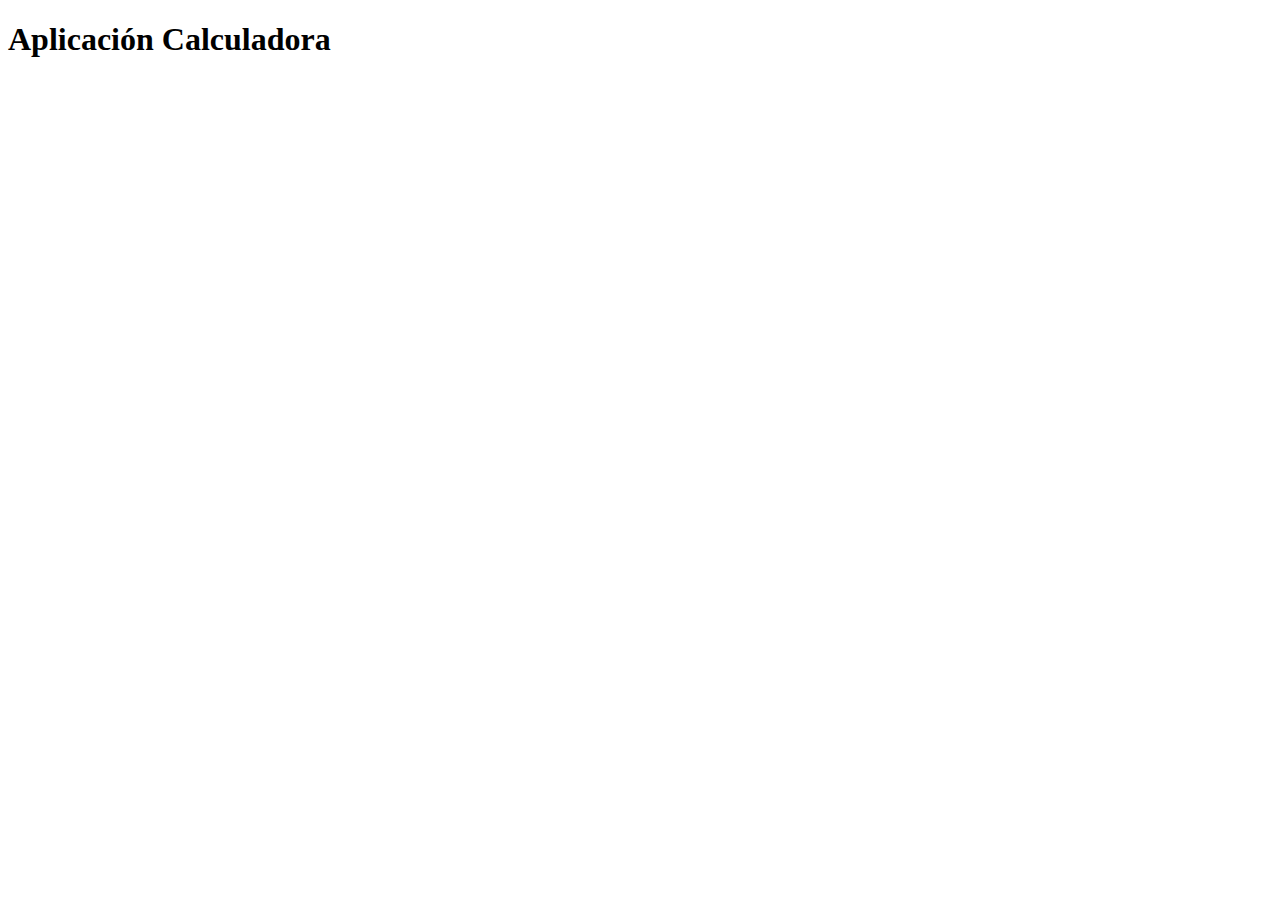
==== Leccion17/index.html @ 4ef26387 "Configuración Inicial Aplicación Calculadora con JavaScript y Bootstrap" ====
<!doctype html>
<html >
  <head>
    <meta charset="utf-8">
    <meta name="viewport" content="width=device-width, initial-scale=1">
    <title>Aplicación Calculadora</title>
    <link href="https://cdn.jsdelivr.net/npm/bootstrap@5.2.1/dist/css/bootstrap.min.css" rel="stylesheet" integrity="sha384-iYQeCzEYFbKjA/T2uDLTpkwGzCiq6soy8tYaI1GyVh/UjpbCx/TYkiZhlZB6+fzT" crossorigin="anonymous">
  </head>
  <body>
    <div class="container">
    <h1>Aplicación Calculadora</h1>
  </div>
    <script src="https://cdn.jsdelivr.net/npm/bootstrap@5.2.1/dist/js/bootstrap.bundle.min.js" integrity="sha384-u1OknCvxWvY5kfmNBILK2hRnQC3Pr17a+RTT6rIHI7NnikvbZlHgTPOOmMi466C8" crossorigin="anonymous"></script>
    <script src="js/app.js"></script>  
</body>
</html>
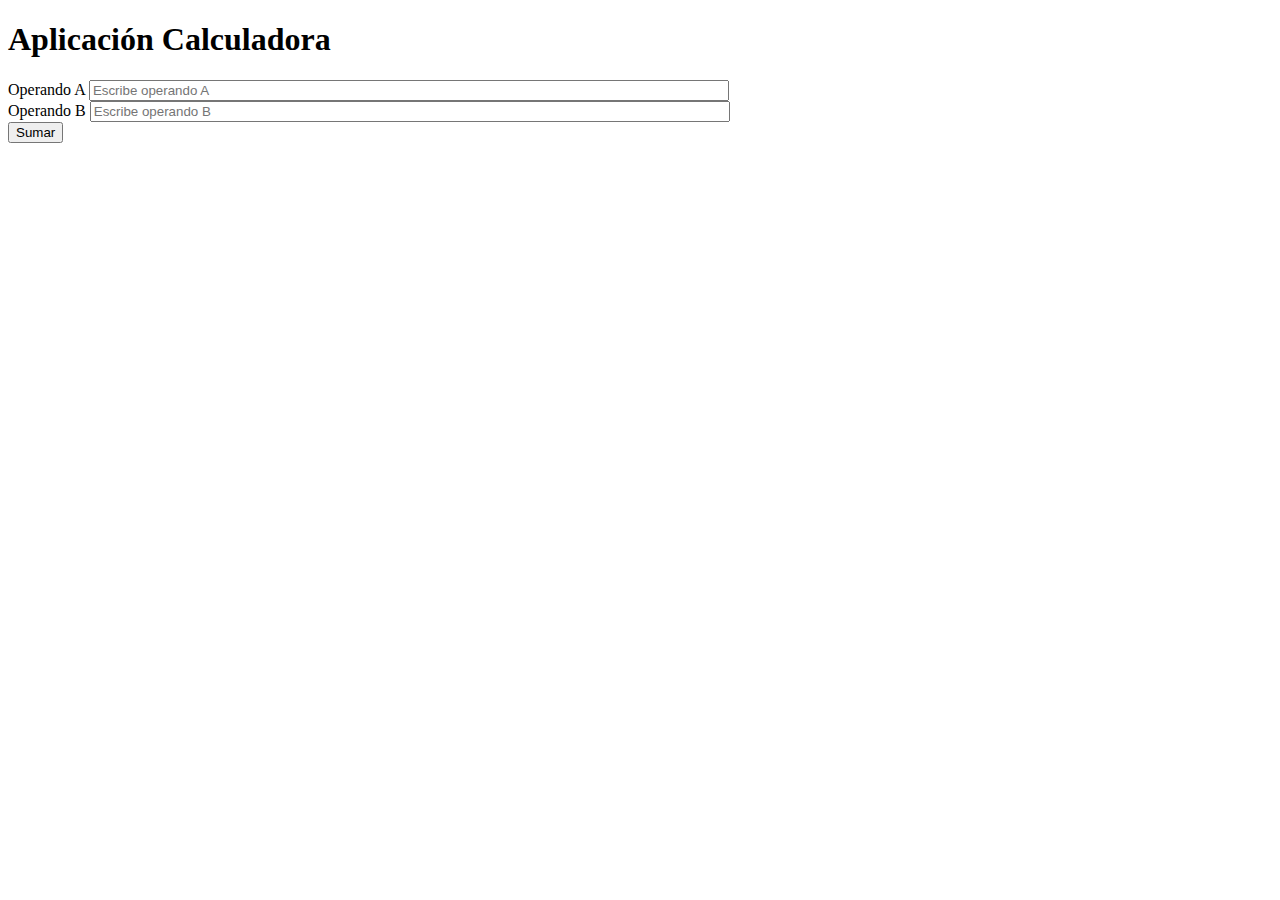
==== commit 5cd57497: "Agregar un Formulario a la App Calculadora" ====
--- a/Leccion17/index.html
+++ b/Leccion17/index.html
@@ -7,8 +7,19 @@
     <link href="https://cdn.jsdelivr.net/npm/bootstrap@5.2.1/dist/css/bootstrap.min.css" rel="stylesheet" integrity="sha384-iYQeCzEYFbKjA/T2uDLTpkwGzCiq6soy8tYaI1GyVh/UjpbCx/TYkiZhlZB6+fzT" crossorigin="anonymous">
   </head>
   <body>
-    <div class="container">
+    <div     class="container">
     <h1>Aplicación Calculadora</h1>
+    <form id="forma">
+      <div class ='mb-3'>
+        <label for="operandoA">Operando A</label>
+        <input style="width: 50%" class="form-control" placeholder="Escribe operando A" type="number" name="operandoA" id="operandoA">
+      </div>
+      <div class ='mb-3'>
+      <label for="operandoB">Operando B</label>
+      <input style="width: 50%" class="form-control" placeholder="Escribe operando B" type="number" name="operandoB" id="operandoB">
+    </div>
+    </form>
+    <button class="btn btn-primary mb-3"   onclick='sumar()'>Sumar</button>
   </div>
     <script src="https://cdn.jsdelivr.net/npm/bootstrap@5.2.1/dist/js/bootstrap.bundle.min.js" integrity="sha384-u1OknCvxWvY5kfmNBILK2hRnQC3Pr17a+RTT6rIHI7NnikvbZlHgTPOOmMi466C8" crossorigin="anonymous"></script>
     <script src="js/app.js"></script>  
